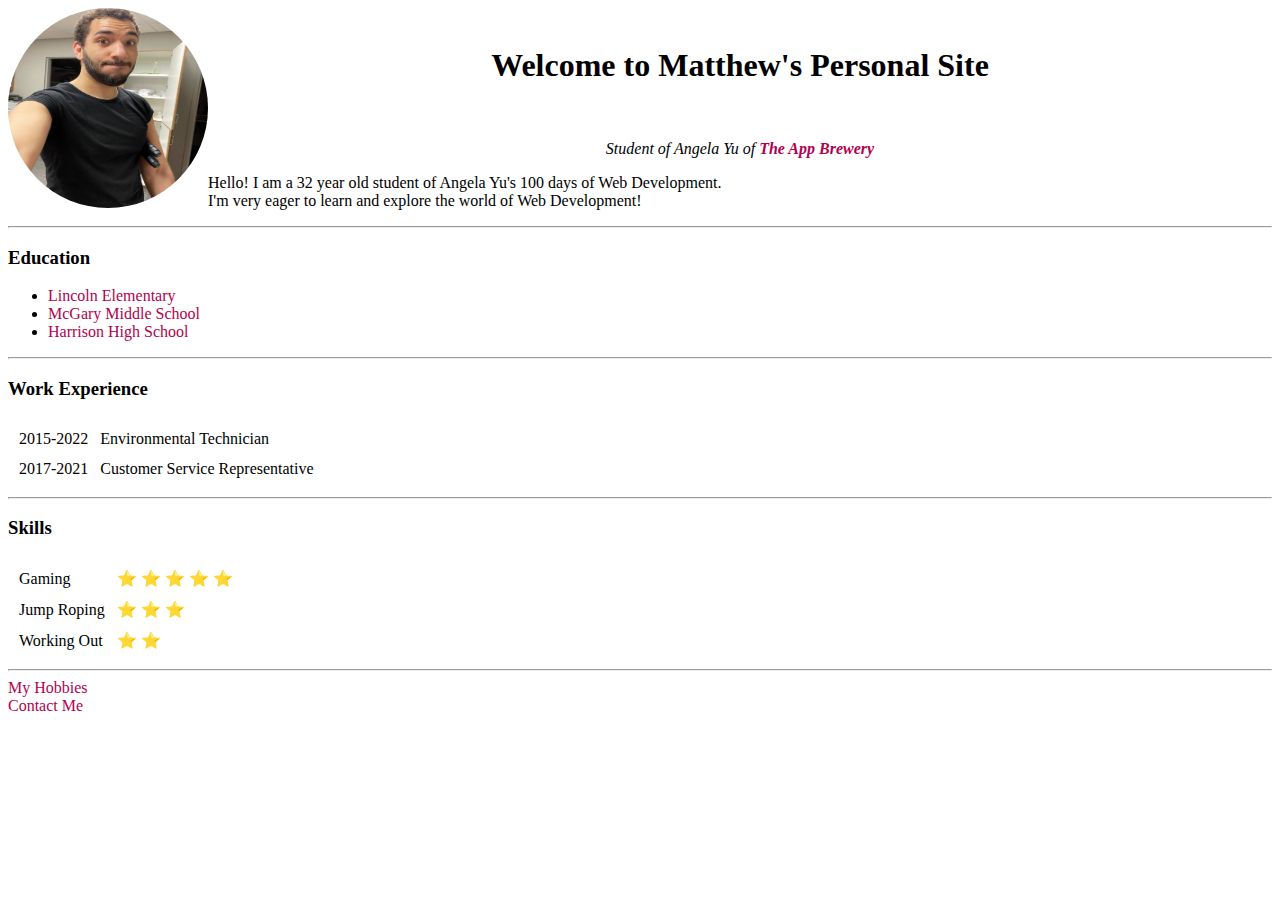
==== index.html @ 57366434 "Add initial CV website files" ====
<!DOCTYPE html>
<html lang="en" dir="ltr">
  <head>
    <meta charset="utf-8">
    <title>Matthew's Personal Site</title>
    <link href="index.css" rel="stylesheet" />
    <link href="shared.css" rel="stylesheet" />
  </head>

  <body>
    <center>
      <img src="images/IMG_0932.png" align="left"/><br />
      <h1>Welcome to Matthew's Personal Site</h1>
      <br />
      <p>
        <em>Student of Angela Yu of <strong><a href="https://appbrewery.com/">The App Brewery</strong></em></a>
      </p>
    </center>
      <p>
        Hello! I am a 32 year old student of Angela Yu's 100 days of Web Development.
        <br />I'm very eager to learn and explore the world of Web Development!
      </p>
      <hr />
      <h3>Education</h3>
      <ul>
        <li><a href="https://lincoln.evscschools.com/">Lincoln Elementary</a></li>
        <li><a href="https://mcgary.evscschools.com/">McGary Middle School</a></li>
        <li><a href="https://harrison.evscschools.com/">Harrison High School</a></li>
      </ul>
      <hr />
      <h3>Work Experience</h3>
      <table cellspacing="10">
        <tr>
          <td>2015-2022</td>
          <td>Environmental Technician</td>
        </tr>
        <tr>
          <td>2017-2021</td>
          <td>Customer Service Representative</td>
        </tr>
      </table>
      <hr />
      <h3>Skills</h3>
      <table cellspacing="10">
        <tr>
          <td>Gaming</td>
          <td>⭐ ⭐ ⭐ ⭐ ⭐ </td>
        </tr>
        <tr>
          <td>Jump Roping</td>
          <td>⭐ ⭐ ⭐</td>
        </tr>
        <tr>
          <td>Working Out</td>
          <td>⭐ ⭐ </td>
        </tr>
      </table>
        </tr>
      </table>
      <hr />
      <a href="hobbies.html">My Hobbies</a>
      <br />
      <a href="contact.html">Contact Me</a>
    </center>
  </body>
</html>
---- index.css ----
img {
  width: 200px;
  height: 200px;
  border-radius: 100px;
}
---- shared.css ----
a {
  color: rgb(178,1,78);
  text-decoration: none;
  }
  a:hover{
      text-decoration: underline;
  }
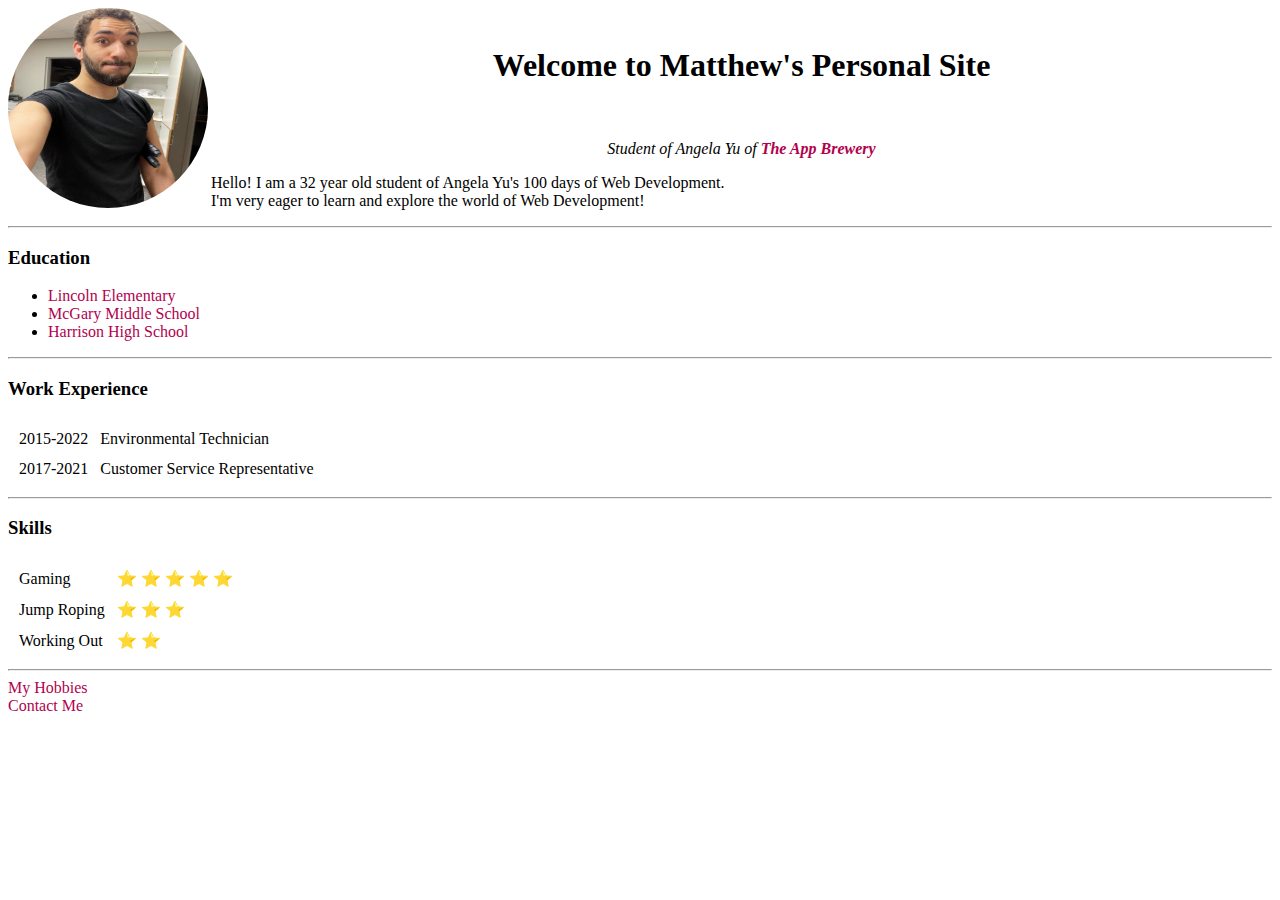
==== commit 08bf982c: "Update index.html" ====
--- a/index.html
+++ b/index.html
@@ -1,4 +1,3 @@
-<!DOCTYPE html>
 <html lang="en" dir="ltr">
   <head>
     <meta charset="utf-8">
